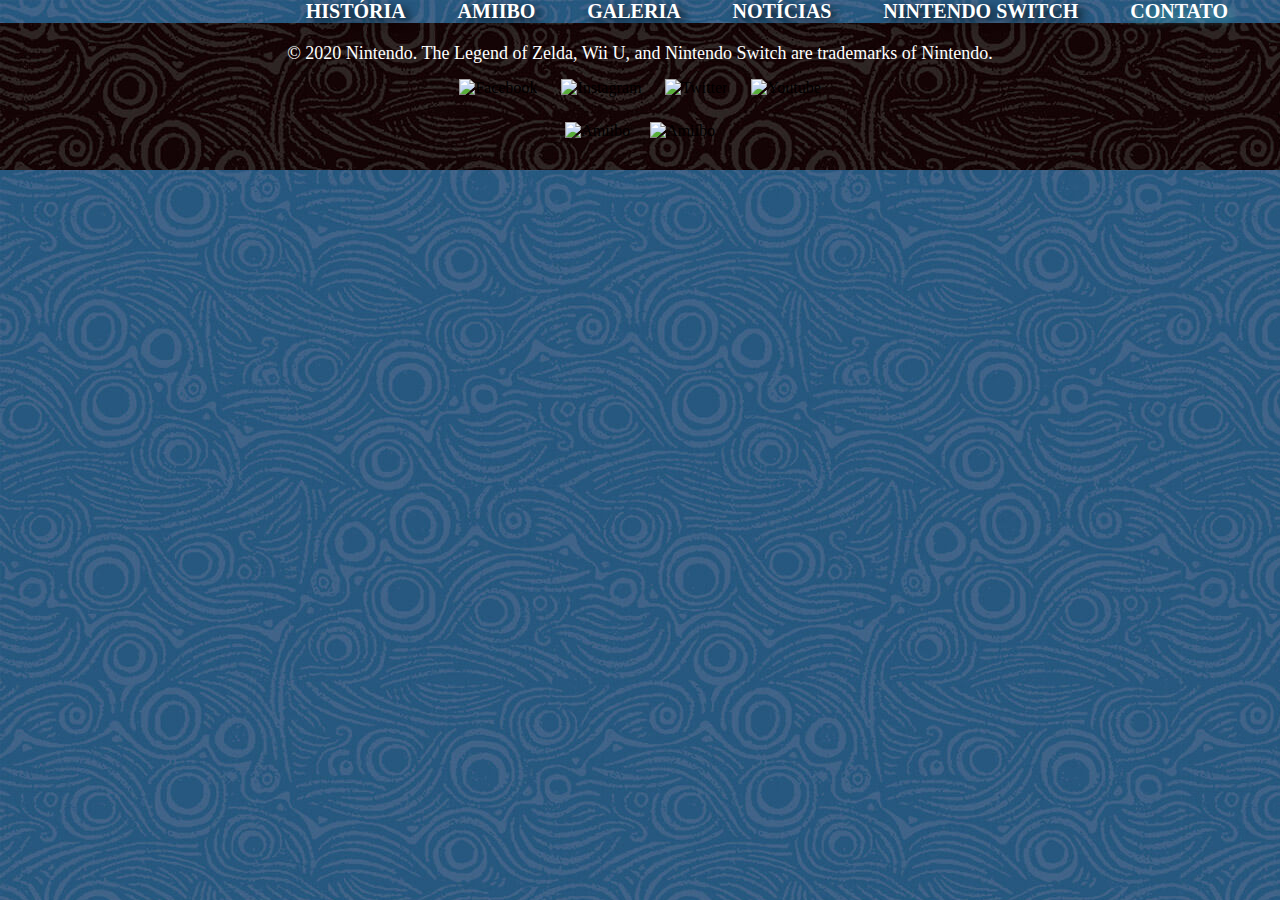
==== paginas/contato.html @ e47a4114 "pagina historia feita" ====
<!DOCTYPE html>
<html lang="en">
<head>
    <meta charset="UTF-8">
    <meta name="viewport" content="width=device-width, initial-scale=1.0">
    <link rel="stylesheet" href="../src/paginas.css">
    <title>Contato</title>
    <link rel="shortcut icon" href="../imagens/favicon-16x16.png" type="image/x-icon">
</head>
<body>
    <header>
        
        <nav id="menu">
            <ul>
            <a href="home.html"><img src="../imagens/zelda-botw-logo-small.png" alt=""></a>
                <span></span>
                <li><a href="./historia.html">HISTÓRIA</a></li>
                <li><a  href="./amiibo.html">AMIIBO</a></li>
                <li><a href="./galeria.html">GALERIA</a></li>
                <li><a href="./noticias.html">NOTÍCIAS</a></li>
                <li><a href="./nintendoswitch.html">NINTENDO SWITCH</a></li>
                <li><a   class="paginaAtual" href="contato.html">CONTATO</a></li>
            </ul>
        </nav>
    </header>

    <footer >
        <p>© 2020 Nintendo. The Legend of Zelda, Wii U, and Nintendo Switch are trademarks of Nintendo.</p>
        <div id="redesociais">
            <a href="www.facebook.com/NintendoBrazil"><img src="../imagens/logo-facebook.svg" alt="Facebook"></a>
            <a href="www.facebook.com/NintendoBrazil"><img src="../imagens/logo-instagram.svg" alt="Instagram"></a>
            <a href="https://twitter.com/NintendoAmerica"><img src="../imagens/logo-twitter.svg" alt="Twitter"></a>
            <a href="https://www.youtube.com/nintendo"><img src="../imagens/logo-youtube.svg" alt="Youtube"></a>
        </div>

        <div id="info" >
            <img src="../imagens/logo-amiibo.svg" alt="Amiibo">
            <img src="../imagens/en-e10.svg" alt="Amiibo">
        </div>
    </footer>
</body>
</html>
---- src/paginas.css ----
*{
    margin: 0;
    padding: 0;
}

@font-face{
    font-family: zelda-hylia;
    src: url("./Calamity-Regular.otf");
}

@font-face{
    font-family: zelda;
    src: url('./The-Wild-Breath-of-Zelda.otf');
}

body{
    background: url("../imagens/fundo-azul.jpg");
}

#conteudo{
    flex:1;
}

a{
    text-decoration: none;
    color: black;;
}


/* ================ CONFIGURAÇÕES DO FOOTER =================== */
footer{
    padding: 20px;
    display: flex;
    flex-direction: column;
    background-image: url("../imagens/fundo-preto.jpg");
    align-items: center;
    justify-content: center;
}

footer p{
    color: white;
    font-size: 18px;;
}

footer #redesociais{
    padding: 15px;
}

footer #redesociais a{
    padding: 10px;
}

footer #info{
    display: flex;
    flex-direction: row;
    align-items: center;
    justify-content: center;
}

footer #info img{
    padding: 10px;
    max-height: 60px;
}

/* ================ CONFIGURAÇÕES DO FOOTER =================== */

/* ================ CONFIGURAÇÕES DO HEADER =================== */
#menu ul {
    display: flex;
    padding:0px;
    margin:0px;
    list-style:none;
    align-items: center;
    justify-content: space-evenly;
}

#menu ul span{
    width: 150px;
    background-color: aqua;
}

#menu ul li { display: inline; }

#menu ul li a {
    display: inline-block;
    color: #FFF;
    text-decoration: none;
    font-size: 20px;
    font-weight: BOLD;
    font-family: zelda-hylia;
    text-shadow: 4px 4px 10px black;
    transition: text-shadow .3s ease-in-out;
}

#menu ul li a:hover {
    text-shadow: 4px 4px 15px #3da5a8;
}

.paginaAtual{
    text-shadow: 4px 4px 10px #3da5a8 !important ; 
}

/* ================ CONFIGURAÇÕES DO FOOTER =================== */


/* ================ CONFIGURAÇÕES DA PÁGINA HOME =================== */
#conteudoHome{
    display: flex;

}

#conteudoHome img{
    max-width: 600px;;
}

#conteudoHome #mensagemHome{
    width: 100%;
    display: flex;
    align-items: center;
    justify-content: space-evenly;
    flex-direction: column;
    color: white;
    font-family: zelda-hylia;
    padding-right: 10px;
}

#conteudoHome #mensagemHome h1{
    font-size: 50px;
    text-shadow: 4px 4px 30px black;
}

#conteudoHome #mensagemHome p{
    max-width: 500px;
    font-size: 25px;;
}

#Btn {
    margin-top: 15px;
    font-family: zelda;
    width: 200px;
    font-size: 25px;
    padding: 10px;
    border: none;
    background: #AA925E;
    color: #fff;
    cursor: pointer;
    transition:all ease-in .5s;
    align-items: center;
  }
 #Btn a{
     color: white;
 } 

 #Btn:hover {
    background: #ddd;
    color: black;
    transition: ease-in;
  }

  #Btn:hover a{
      color: #AA925E;
  }
  
/* ================ CONFIGURAÇÕES DA PÁGINA HOME =================== */


/* ================ CONFIGURAÇÕES DA PÁGINA HISTORIA =================== */

#conteudoHistoria{
    height: 100%;
    display: flex;
    align-items: center;
    justify-content: center;
    flex-direction: column;
}
#conteudoHistoria h1{
    color:#FFF;
    font-family: zelda;
    font-size: 50px;
    text-shadow: 2px 2px 3px black;
    letter-spacing: 5px;
}

#conteudoHistoria #card{
    background-color: white;
    min-width: 800px;
    min-height: 400px;
    border-radius: 4px;
    display: flex;
    position: relative;
    margin: 30px;;
}

#conteudoHistoria #card #esquerda{
    display: flex;
    align-items: center;
    justify-content: center;
}
#conteudoHistoria #card #esquerda img{
max-width: 300px;
}

#conteudoHistoria #card #direita{
 background-color: #2F354A;
 color: white;
 font-family: zelda-hylia;
 font-size: 16px;;
 padding: 30px;
 position: absolute;
 left: 45%;
 top: 12%;
height: 250px;
 width: 500px;
}
/* ================ CONFIGURAÇÕES DA PÁGINA HISTORIA =================== */
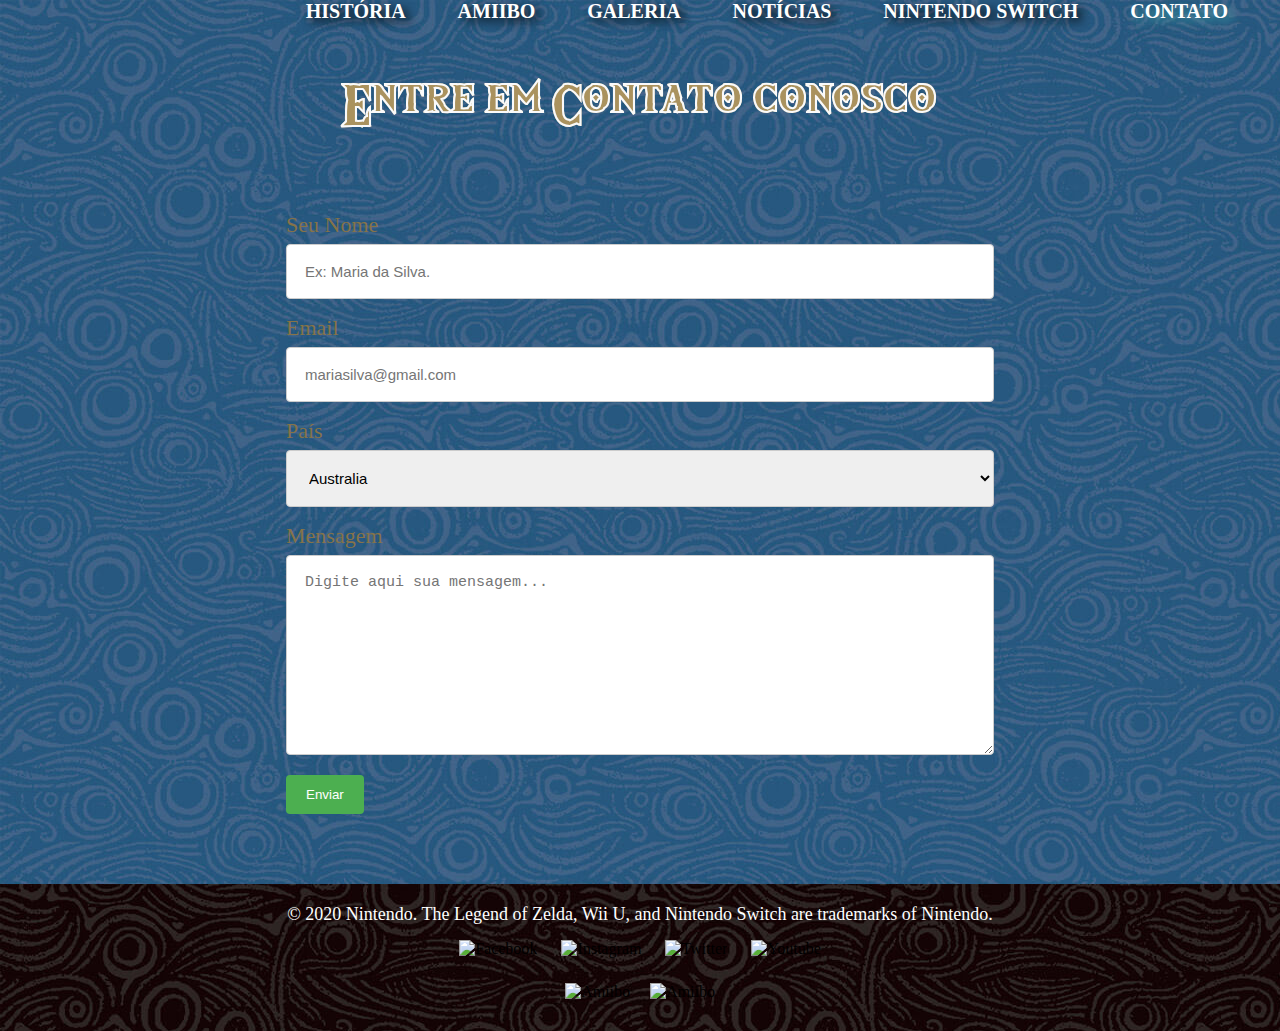
==== commit 83555133: "correção final" ====
--- a/paginas/contato.html
+++ b/paginas/contato.html
@@ -24,6 +24,35 @@
         </nav>
     </header>
 
+    <h3 class="titulo">Entre em Contato conosco</h3>
+
+<div class="formulario">
+    <div class="container">
+        <form >
+      
+          <label for="fname">Seu Nome</label>
+          <input type="text" id="fname" name="nome" placeholder="Ex: Maria da Silva.">
+      
+          <label for="lname">Email</label>
+          <input type="text" id="lname" name="email" placeholder="mariasilva@gmail.com">
+      
+          <label for="pais">País</label>
+          <select id="pais" name="pais">
+            <option value="australia">Australia</option>
+            <option value="canada">Canada</option>
+            <option value="usa">USA</option>
+            <option value="brasil">Brasil</option>
+          </select>
+      
+          <label for="subject">Mensagem</label>
+          <textarea id="subject" name="subject" placeholder="Digite aqui sua mensagem..." style="height:200px"></textarea>
+      
+          <input type="submit" value="Enviar">
+      
+        </form>
+      </div>
+</div>
+
     <footer >
         <p>© 2020 Nintendo. The Legend of Zelda, Wii U, and Nintendo Switch are trademarks of Nintendo.</p>
         <div id="redesociais">
--- a/src/paginas.css
+++ b/src/paginas.css
@@ -12,7 +12,7 @@
     font-family: zelda;
     src: url('./The-Wild-Breath-of-Zelda.otf');
 }
-
+@import url('https://fonts.googleapis.com/css2?family=Libre+Baskerville:ital@1&display=swap');
 body{
     background: url("../imagens/fundo-azul.jpg");
 }
@@ -110,7 +110,8 @@
 }
 
 #conteudoHome img{
-    max-width: 600px;;
+    max-width: 600px;
+    padding: 40px;
 }
 
 #conteudoHome #mensagemHome{
@@ -122,6 +123,7 @@
     color: white;
     font-family: zelda-hylia;
     padding-right: 10px;
+    
 }
 
 #conteudoHome #mensagemHome h1{
@@ -213,3 +215,297 @@
  width: 500px;
 }
 /* ================ CONFIGURAÇÕES DA PÁGINA HISTORIA =================== */
+
+/* ================ CONFIGURAÇÕES DA PÁGINA AMIIBO =================== */
+#conteudoAmiibo{
+    display:flex;
+    flex-direction: column;
+}
+
+#conteudoAmiibo h1{
+    color:#FFF;
+    font-family: zelda;
+    font-size: 50px;
+    text-shadow: 2px 2px 3px black;
+    letter-spacing: 5px;
+    text-align: center;
+    margin-bottom: 50px;
+}
+
+
+#amiiboLinha{
+    display: flex;
+    width: 100%;
+    justify-content: space-around;
+    margin-top: 15px;
+}
+
+#amibo{
+
+    display: flex;
+    flex-direction: column;
+    align-items: center;
+    justify-content: center;
+
+    transition: .3s ease-out;
+    border-radius: 4px;;
+}
+
+#amibo h2{
+    font-family: zelda-hylia;
+    color: white;
+    padding: 15px;
+}
+
+#amiboNovo{
+    background-image: url("../imagens/fundo-branco.jpg");
+    
+}
+
+#amiboNovo h1{
+    color:#AA925E;
+    padding: 30px;
+}
+
+#amiboNovoLinha{
+    display: flex;
+    justify-content: space-around;
+    margin: 50px;
+}
+
+#amiboNovoItem{
+    font-family: zelda-hylia;
+    display: flex;
+    justify-content: center;
+    align-items: center;
+    flex-direction: column;
+}
+
+#amiboNovoItem #amiboJogo{
+    color: #AA925E;
+    font-size: 22px;;
+}
+
+#amiboNovoItem #descricao{
+    max-width: 300px;
+    text-align: center;
+    margin-top: 15px;
+}
+/* ================ CONFIGURAÇÕES DA PÁGINA AMIIBO =================== */
+
+/* ================ CONFIGURAÇÕES DA PÁGINA NOTICIA =================== */
+#conteudoNoticias{
+    display: flex;
+    align-items: center;
+    justify-content: center;
+    flex-direction: column;
+}
+
+#conteudoNoticias h1{
+    color:#FFF;
+    font-family: zelda;
+    font-size: 50px;
+    text-shadow: 2px 2px 3px black;
+    letter-spacing: 5px;
+    text-align: center;
+    margin-bottom: 50px;
+}
+
+#noticiaLinha{
+    display: flex;
+    align-items: center;
+    justify-content: space-around;
+    margin: 40px;
+    width: 100%;
+}
+
+#noticiaLinha #noticia{
+    background-color: white;
+    height: 450px;
+}
+
+#noticiaLinha #noticia img{
+    max-width: 360px;
+}
+
+#noticiaLinha #noticia h2{
+    color: #AA925E;
+    font-size: 28px;
+    padding: 15px;;
+    max-width: 300px;
+}
+
+#noticia p{
+    color: black;
+}
+
+#noticiaLinha #noticia #descricao{
+    max-width: 300px;
+    padding: 15px;
+    font-size: 18px;
+    font-family: zelda-hylia;
+}
+/* ================ CONFIGURAÇÕES DA PÁGINA NOTICIA =================== */
+
+div#noticia-expandida {
+display: flex;
+background: white;
+width: 60vw;
+padding: 15px;
+flex-direction: column;
+align-items: center;
+}
+
+div#noticia-expandida h2#titulo-noticia {
+    font-family: zelda;
+    font-size: 45px;
+    color: #AA925E;
+    
+    
+}
+
+div#noticia-expandida img{
+    margin: 30px;
+}
+
+div#noticia-expandida p#conteudo-noticia {
+    font-size: 22px;
+    padding: 10px;
+}
+
+/* ======== */
+
+h3.titulo {
+    font-family: zelda;
+    font-size: 60px;
+    color: #AA925E;
+    text-align: center;
+    -webkit-text-stroke-width: .2px;
+    -webkit-text-stroke-color: rgb(250, 250, 250);
+    margin-top: 50px;
+}
+
+
+
+div.galeria {
+margin: 10px 50px;
+display: flex;
+align-items: center;
+justify-content:center;
+flex-wrap: wrap;
+
+}
+
+div.galeria img.galeria-imagem {
+    width: 350px;
+    padding: 15px;
+    transition: 1s;
+    -webkit-transition: 1s;
+    -moz-transition: 1s;
+    -ms-transition: 1s;
+    -o-transition: 1s;
+}
+
+div.galeria img:hover{
+    transform: scale(1.1);
+    -webkit-transform: scale(1.1);
+    -moz-transform: scale(1.1);
+    -ms-transform: scale(1.1);
+    -o-transform: scale(1.1);
+}
+/* ================================ */
+
+div.conteudo-linha {
+    display: flex;
+    background-image: url("../imagens/fundo-branco.jpg");
+    margin: 50px;
+    padding: 30px;
+    border-radius: 10px;
+    -webkit-border-radius: 10px;
+    -moz-border-radius: 10px;
+    -ms-border-radius: 10px;
+    -o-border-radius: 10px;
+}
+
+div.conteudo-linha img {
+
+}
+
+
+
+div.conteudo-linha div.conteudo-coluna {
+    display: flex;
+    align-items: center;
+    flex-direction: column;
+    justify-content: center;
+}
+
+div.conteudo-linha div.conteudo-coluna h4 {
+    font-family: zelda;
+    font-size: 40px;
+    color: #AA925E;
+}
+
+
+
+div.conteudo-linha div.conteudo-coluna p {
+    font-size: 22px;
+    padding:10px 30px;
+}
+
+.inverte{
+    flex-direction: row-reverse;
+}
+
+
+/* ============formulario======================= */
+
+.formulario{
+    display: flex;
+    align-items: center;
+    justify-content: center;
+    margin: 50px;
+}
+
+label{
+    font-size: 22px;
+    color: #867349;
+    
+}
+
+input[type=text], select, textarea {
+    width: 100%; 
+    padding: 18px; 
+    border: 1px solid #ccc; 
+    border-radius: 4px; 
+    box-sizing: border-box; 
+    margin-top: 6px; 
+    margin-bottom: 16px; 
+    resize: vertical;
+    font-size: 15px;
+  }
+  
+  input[type=submit] {
+    background-color: #4CAF50;
+    color: white;
+    padding: 12px 20px;
+    border: none;
+    border-radius: 4px;
+    cursor: pointer;
+  }
+  
+  
+  input[type=submit]:hover {
+    background-color: #45a049;
+  }
+  
+  
+  .container {
+    border-radius: 5px;
+    background-image: url("../imagens/fundo-branco.jpg");
+    padding: 20px;
+    width: 60%;
+  }
+
+
+
